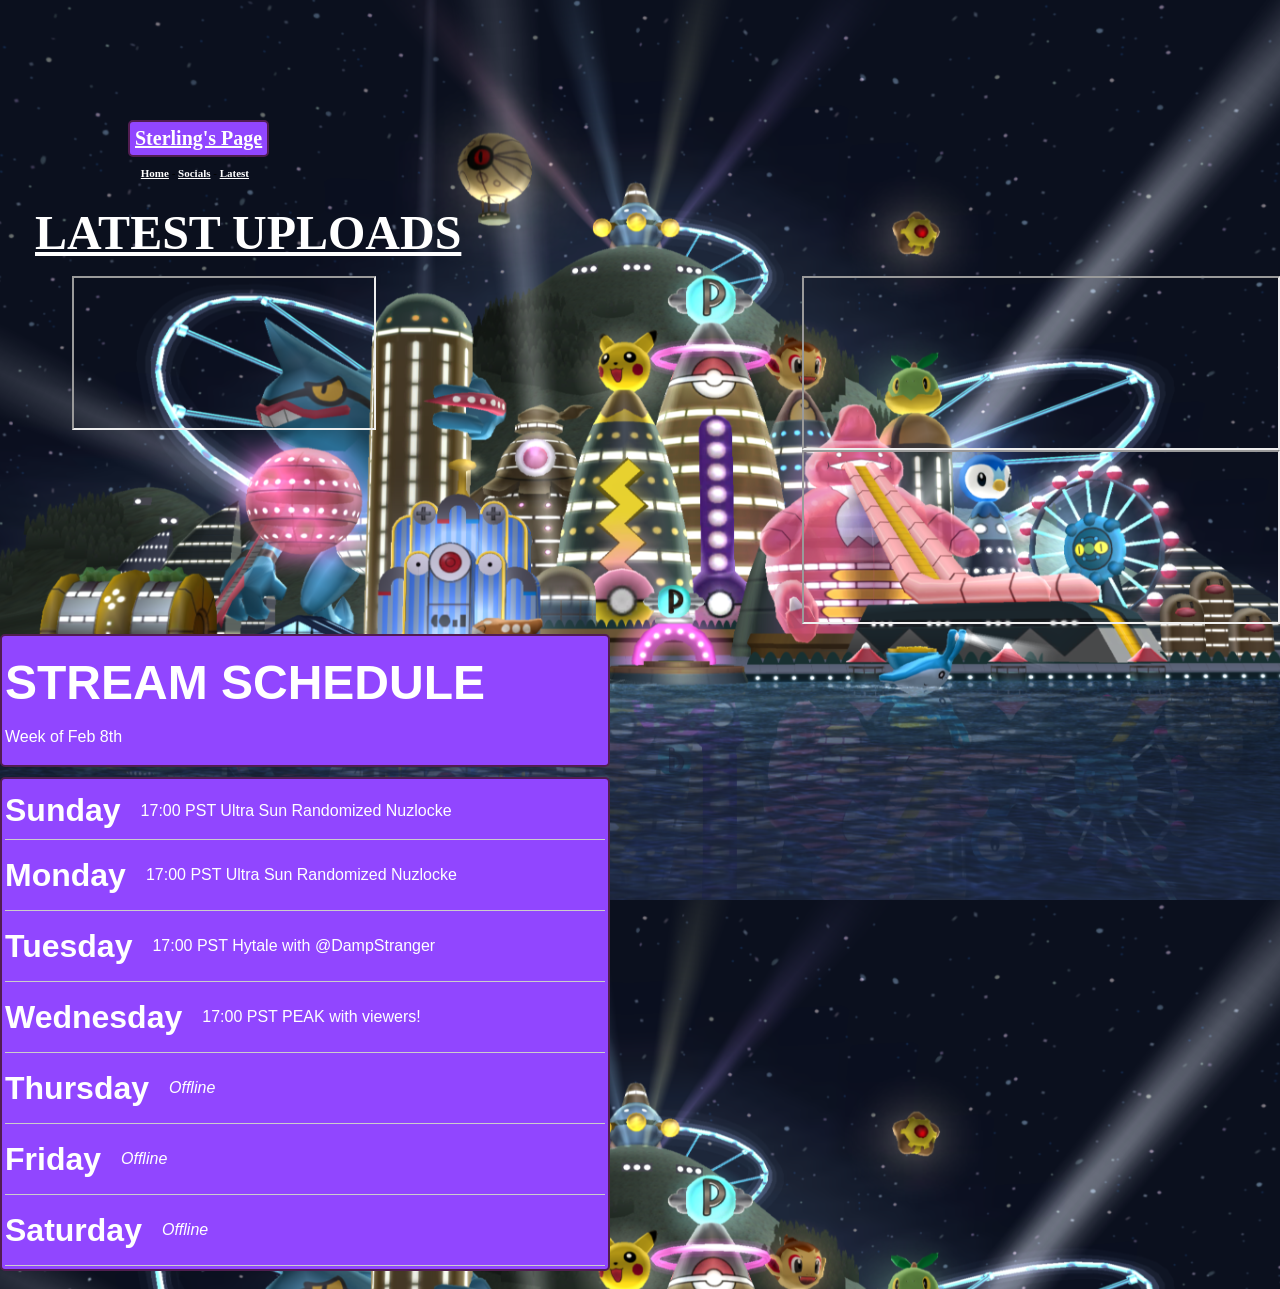
==== index.html @ 5478aff4 "Add files via upload" ====
<!DOCTYPE html>
<html>
     <head>
        <meta charset="utf-8">
        <meta name="viewport" content="width=device-width, initial-scale=1.0">
        <title>Sterling's Page</title>
        <link rel="stylesheet" href="styles.css">
    </head>
<body>

   <p id="Grand_Heading">Sterling's Page </p>

<div id="quick-bar">
     <a href="../index.html">Home</a> - <a href="../pages/contacts.html">Socials</a> - <a href="../pages/blog.html">Latest</a>
</div>

<div class="subheader">

    <p><span style=" position: relative; top: 100px; left: 35px; font-family: verdana; font-size: 3em; font-weight: bold; color: white; text-decoration: underline;" >LATEST UPLOADS</span></p>

</div>

<div class="stream-layout"> 
    <div class="twitch-column"> 
        <iframe src="https://player.twitch.tv/?channel=sterlingweeb&parent=sterlingweeb.github.io" allowfullscreen class="twitch-embed"> </iframe> 
    </div> 
    <div class="youtube-column"> 
        <iframe class="yt-embed" src="https://www.youtube.com/embed/A_s6u86toaU?si=Ya4FTUehfMOBTTWq" title="YouTube video player" allow="accelerometer; autoplay; clipboard-write; encrypted-media; gyroscope; picture-in-picture; web-share" referrerpolicy="strict-origin-when-cross-origin" allowfullscreen ></iframe> 
        <iframe class="yt-embed" src="https://www.youtube.com/embed/b-0Y4AA6oeY?si=WoDT1XQddiaNpoO7" title="YouTube video player" allow="accelerometer; autoplay; clipboard-write; encrypted-media; gyroscope; picture-in-picture; web-share" referrerpolicy="strict-origin-when-cross-origin" allowfullscreen></iframe>
    </div> 
</div>

<div class="schedule">
    <p><span style="font-size: 3em; font-weight: bold;" >STREAM SCHEDULE</span><br><br>Week of Feb 8th</p>
    </div>
<div class="schedule"> 
    <div class="schedule-row"> 
    <div class="day">Sunday</div> 
    <div class="details">17:00 PST Ultra Sun Randomized Nuzlocke</div> 
</div> 
    <div class="schedule-row"> 
        <div class="day">Monday</div> 
        <div class="details"><p>17:00 PST Ultra Sun Randomized Nuzlocke</p></div> 
    </div> 
    <div class="schedule-row"> 
    <div class="day">Tuesday</div> 
    <div class="details"><p>17:00 PST Hytale with @DampStranger</p></div> 
</div>
 <div class="schedule-row"> 
    <div class="day">Wednesday</div> 
    <div class="details"><p>17:00 PST PEAK with viewers!</p></div>
 </div> 
 <div class="schedule-row"> 
    <div class="day">Thursday</div> 
    <div class="details"><p><em>Offline</em></p></div>
 </div> 
 <div class="schedule-row"> 
    <div class="day">Friday</div> 
    <div class="details"><p><em>Offline</em></p></div>
 </div> 
 <div class="schedule-row"> 
    <div class="day">Saturday</div> 
    <div class="details"><p><em>Offline</em></p></div>
 </div> 
 </div>
 <br>
<!--!</div>
   <p id="twitter-embed">
        <iframe src="https://widgets.sociablekit.com/twitter-feed/iframe/25644762" 
        frameborder="0" 
        width="500px" 
        height="500px"
        style="display: block; margin: 2px auto;">
    </iframe>        
</p>>
        
        <iframe src="https://widgets.sociablekit.com/tiktok-feed/iframe/25644765" frameborder="0px" float:"right" width="400px" height="600px"></iframe>
</body>
</html>
---- styles.css ----
a:link {color: white; font-family: Verdana; font-weight: bold;}
    a:visited {color: white;}
    a:hover {color: orange; font-size: 1.1em;}
    a:active {color: yellow;}
    
        body {
        font-size: 1em;
        background-image: url(../assets/poketopia.png);
        background-size: cover;
        background-position: center center;
        height: 100vh;
        margin: 0px;
        }
        h6 {font-size: 2em; font-weight: bold;} 
        .schedule {
            width: 80%;
            max-width: 600px;
            margin-top: 10px;
            padding-top: 50px;
            font-family: Verdana, sans-serif;
            color: white;
            background-color: #9146ff;
             padding: 3px;
            border: 2px solid rgb(81, 29, 81);
            border-radius: 5px;
        }
        .schedule-row {
            display: flex;
            align-items: center;
            padding: 10px 0;
            border-bottom: 1px solid #ccc;
        }
        .day {
            font-size: 2em; /* 2× larger */
            font-weight: bold;
            padding-right: 20px;
        }
        .details {font-size: 1em;}
        .blog-post {font-size: 1em;}
        .big {font-size: 1.5em;}
        .bigger {font-size: 3em;}
        .text-red {color: red;}
         
        #Grand_Heading {
            position: relative; left: 10%; top:100px;
            background: #9146ff;
            padding: 3px;
            border: 2px solid rgb(81, 29, 81);
            border-radius: 5px;
            z-index: 2;
            font-size: 20px; color: white;
            font-family: verdana;
            font-weight: bold;
            text-decoration:underline;
            text-align: left;
            display: inline-block; padding: 5px;
        }
         #quick-bar {
            position: relative; left: 11%; top:90px;
            font-size: 11px;
            color: black;
            padding-bottom: 0px;
            
         }
        #ToC {
            margin-top: 100px;
           
            padding-top: 50px;
            padding-bottom: 100px; 
            text-align: left;
            font-family: Verdana;
            font-size: 1.5em;
            color: white;
            background-color: #9146ff; 
            display: inline-block;
            width:60%; height:50%;
            padding: 10px;
            border: 2px solid rgb(81, 29, 81);
            border-radius: 5px;
        }
        #updates {
            background: rgb(33, 157, 149);    
            overflow: auto;
            margin: 100px 50px 1px 50px;
            border: 5px ridge green;
            padding-left: 20px;
            padding-right: 20px;
        }   
        .twitch-embed {
            margin-top: 100px;
            max-width: 1080px;
            max-height: 1920px;
            position: relative;
            left: 10%;
            
        }
        #Header {
            width: 100%;
            position: center;
            top: 0px;
            max-width: 100%;
            height: auto;
            vertical-align: top;
        }

    .stream-layout {
    display: flex;
    gap: 5%; /* space between Twitch and YouTube */
    margin-top: 1%;}

    .twitch-column {
    flex: 1.8;
}
    .youtube-column {
    position: relative;
    flex: 1.2;
    display: flex;
    flex-direction: column;
    gap: 5%;
    margin-top: 100px;
    padding-left: 20px;
}
    .yt-embed {
padding: 10px;
  }
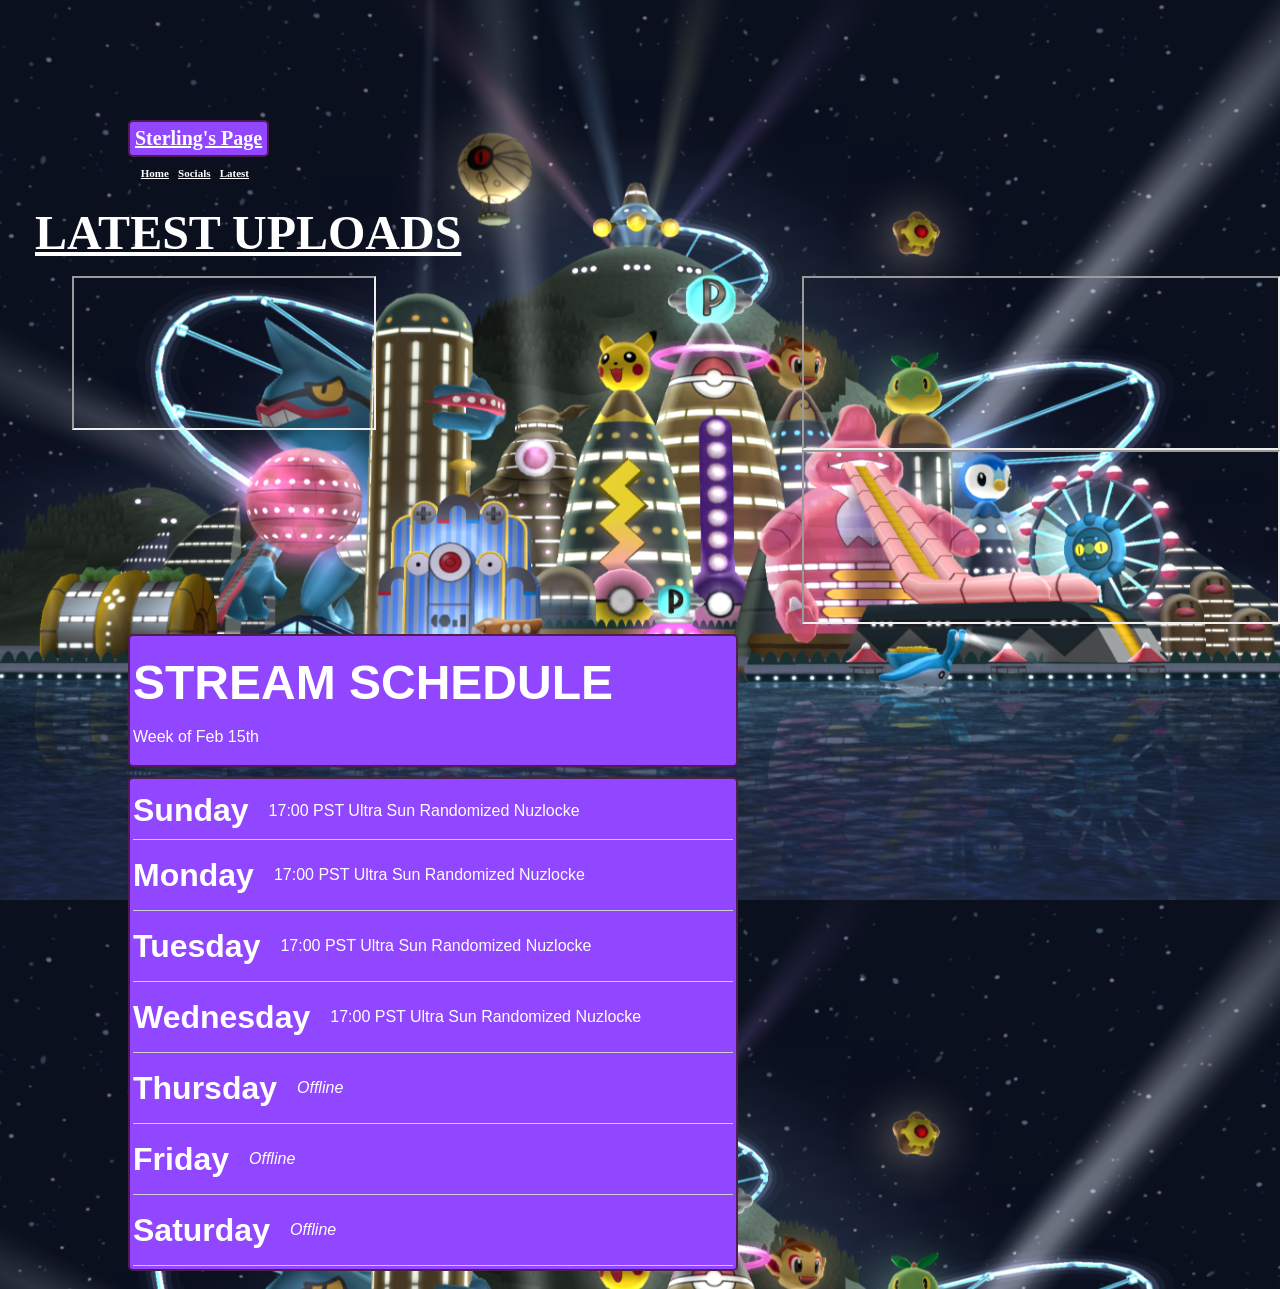
==== commit 0e340371: "Add files via upload" ====
--- a/index.html
+++ b/index.html
@@ -29,9 +29,9 @@
         <iframe class="yt-embed" src="https://www.youtube.com/embed/b-0Y4AA6oeY?si=WoDT1XQddiaNpoO7" title="YouTube video player" allow="accelerometer; autoplay; clipboard-write; encrypted-media; gyroscope; picture-in-picture; web-share" referrerpolicy="strict-origin-when-cross-origin" allowfullscreen></iframe>
     </div> 
 </div>
-
+<div class="content">
 <div class="schedule">
-    <p><span style="font-size: 3em; font-weight: bold;" >STREAM SCHEDULE</span><br><br>Week of Feb 8th</p>
+    <p><span style="font-size: 3em; font-weight: bold;" >STREAM SCHEDULE</span><br><br>Week of Feb 15th</p>
     </div>
 <div class="schedule"> 
     <div class="schedule-row"> 
@@ -44,11 +44,11 @@
     </div> 
     <div class="schedule-row"> 
     <div class="day">Tuesday</div> 
-    <div class="details"><p>17:00 PST Hytale with @DampStranger</p></div> 
+    <div class="details"><p>17:00 PST Ultra Sun Randomized Nuzlocke</p></div> 
 </div>
  <div class="schedule-row"> 
     <div class="day">Wednesday</div> 
-    <div class="details"><p>17:00 PST PEAK with viewers!</p></div>
+    <div class="details"><p>17:00 PST Ultra Sun Randomized Nuzlocke</p></div>
  </div> 
  <div class="schedule-row"> 
     <div class="day">Thursday</div> 
@@ -62,6 +62,7 @@
     <div class="day">Saturday</div> 
     <div class="details"><p><em>Offline</em></p></div>
  </div> 
+ </div>
  </div>
  <br>
 <!--!</div>
--- a/styles.css
+++ b/styles.css
@@ -123,4 +123,7 @@
 }
     .yt-embed {
 padding: 10px;
-  }+  }
+    .content {
+        padding-left: 10%;
+    }
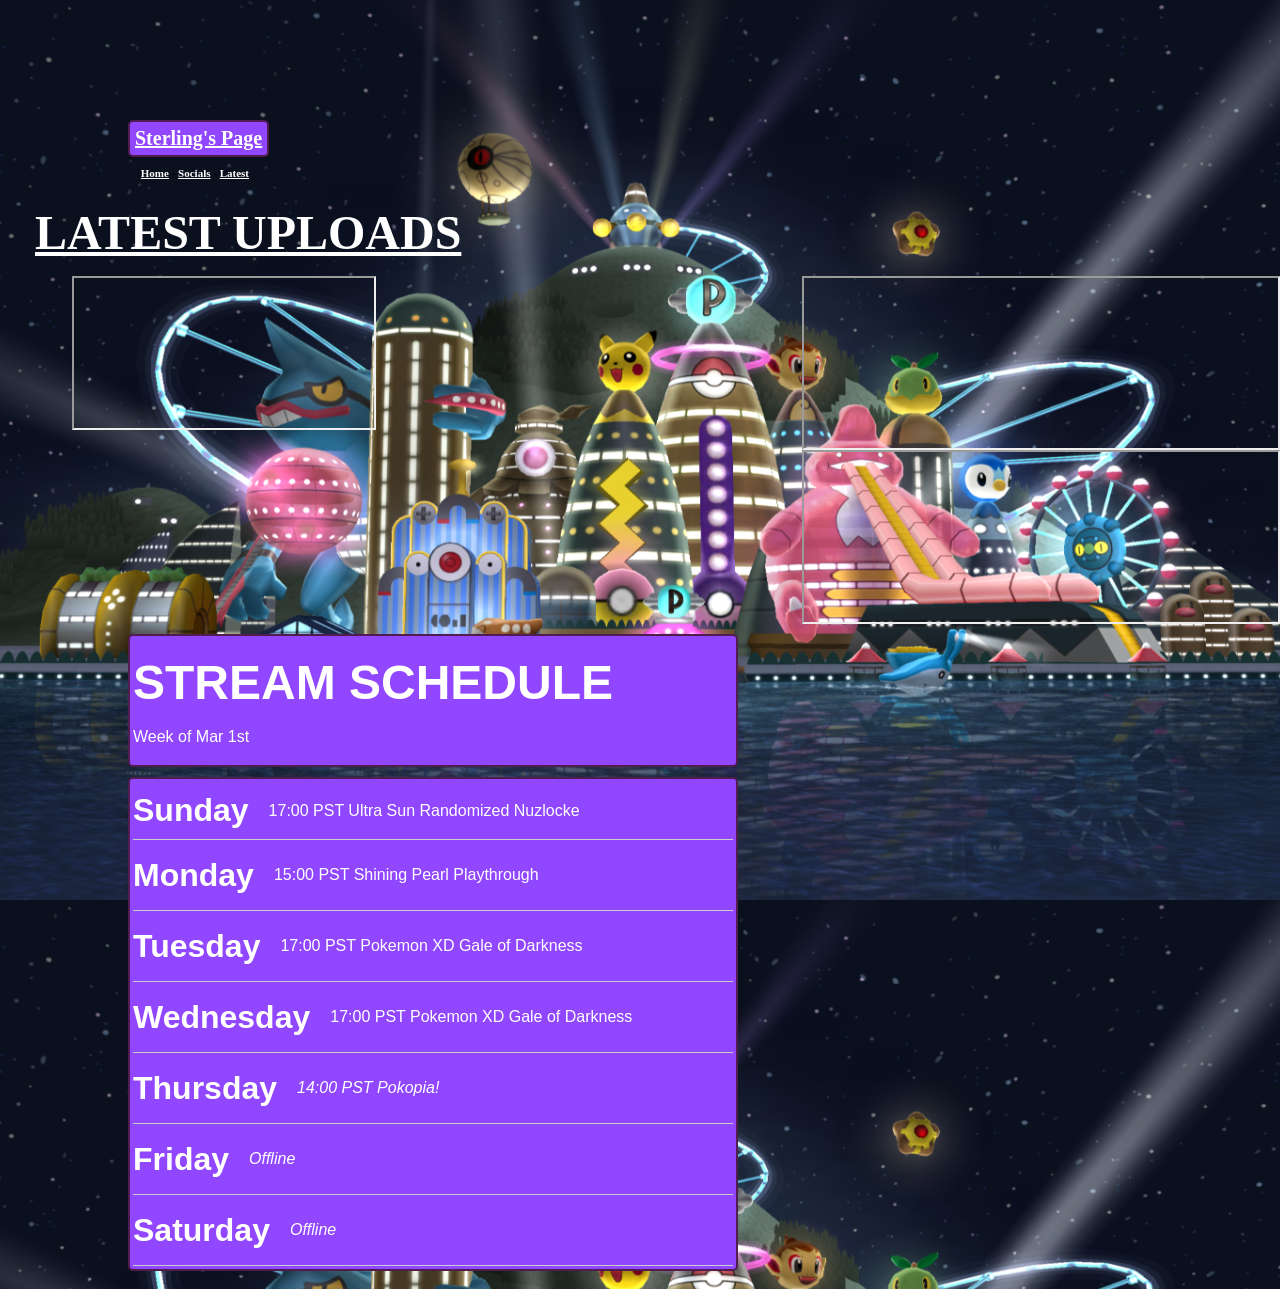
==== commit 69a088ef: "Add files via upload" ====
--- a/index.html
+++ b/index.html
@@ -31,7 +31,7 @@
 </div>
 <div class="content">
 <div class="schedule">
-    <p><span style="font-size: 3em; font-weight: bold;" >STREAM SCHEDULE</span><br><br>Week of Feb 15th</p>
+    <p><span style="font-size: 3em; font-weight: bold;" >STREAM SCHEDULE</span><br><br>Week of Mar 1st</p>
     </div>
 <div class="schedule"> 
     <div class="schedule-row"> 
@@ -40,19 +40,19 @@
 </div> 
     <div class="schedule-row"> 
         <div class="day">Monday</div> 
-        <div class="details"><p>17:00 PST Ultra Sun Randomized Nuzlocke</p></div> 
+        <div class="details"><p>15:00 PST Shining Pearl Playthrough</p></div> 
     </div> 
     <div class="schedule-row"> 
     <div class="day">Tuesday</div> 
-    <div class="details"><p>17:00 PST Ultra Sun Randomized Nuzlocke</p></div> 
+    <div class="details"><p>17:00 PST Pokemon XD Gale of Darkness</p></div> 
 </div>
  <div class="schedule-row"> 
     <div class="day">Wednesday</div> 
-    <div class="details"><p>17:00 PST Ultra Sun Randomized Nuzlocke</p></div>
+    <div class="details"><p>17:00 PST Pokemon XD Gale of Darkness</p></div>
  </div> 
  <div class="schedule-row"> 
     <div class="day">Thursday</div> 
-    <div class="details"><p><em>Offline</em></p></div>
+    <div class="details"><p><em>14:00 PST Pokopia!</em></p></div>
  </div> 
  <div class="schedule-row"> 
     <div class="day">Friday</div> 
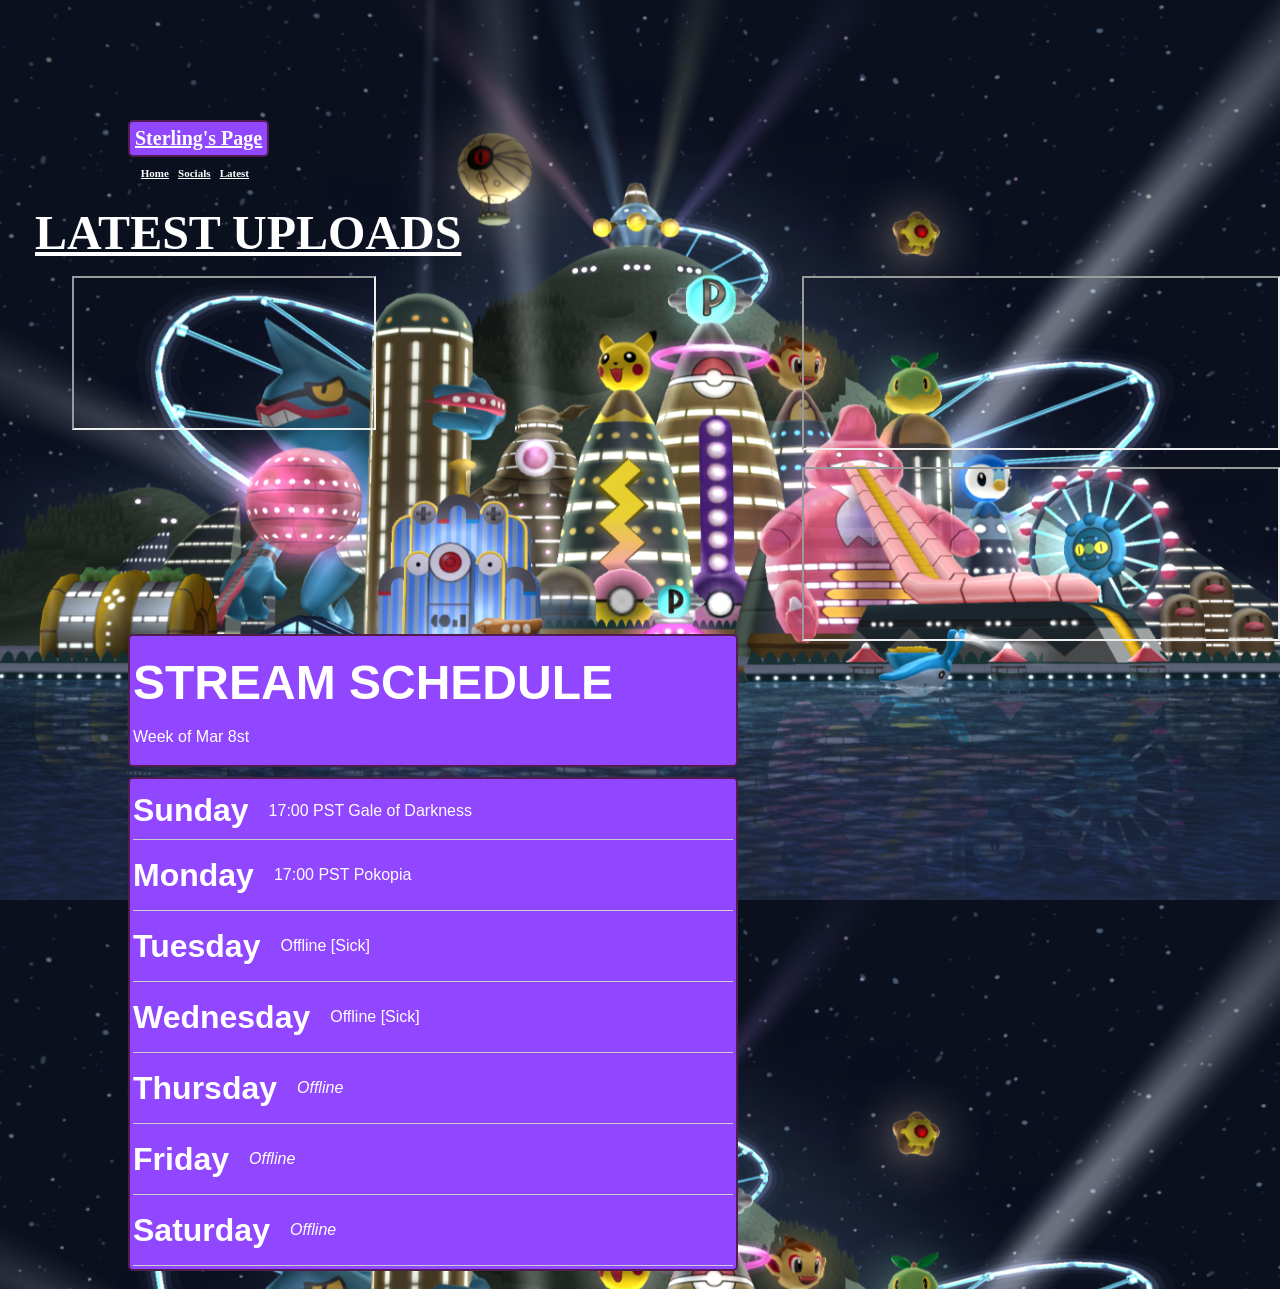
==== commit 11de68b1: "Add files via upload" ====
--- a/index.html
+++ b/index.html
@@ -31,28 +31,28 @@
 </div>
 <div class="content">
 <div class="schedule">
-    <p><span style="font-size: 3em; font-weight: bold;" >STREAM SCHEDULE</span><br><br>Week of Mar 1st</p>
+    <p><span style="font-size: 3em; font-weight: bold;" >STREAM SCHEDULE</span><br><br>Week of Mar 8st</p>
     </div>
 <div class="schedule"> 
     <div class="schedule-row"> 
     <div class="day">Sunday</div> 
-    <div class="details">17:00 PST Ultra Sun Randomized Nuzlocke</div> 
+    <div class="details">17:00 PST Gale of Darkness</div> 
 </div> 
     <div class="schedule-row"> 
         <div class="day">Monday</div> 
-        <div class="details"><p>15:00 PST Shining Pearl Playthrough</p></div> 
+        <div class="details"><p>17:00 PST Pokopia</p></div> 
     </div> 
     <div class="schedule-row"> 
     <div class="day">Tuesday</div> 
-    <div class="details"><p>17:00 PST Pokemon XD Gale of Darkness</p></div> 
+    <div class="details"><p>Offline [Sick]</p></div> 
 </div>
  <div class="schedule-row"> 
     <div class="day">Wednesday</div> 
-    <div class="details"><p>17:00 PST Pokemon XD Gale of Darkness</p></div>
+    <div class="details"><p>Offline [Sick]</p></div>
  </div> 
  <div class="schedule-row"> 
     <div class="day">Thursday</div> 
-    <div class="details"><p><em>14:00 PST Pokopia!</em></p></div>
+    <div class="details"><p><em>Offline</em></p></div>
  </div> 
  <div class="schedule-row"> 
     <div class="day">Friday</div> 
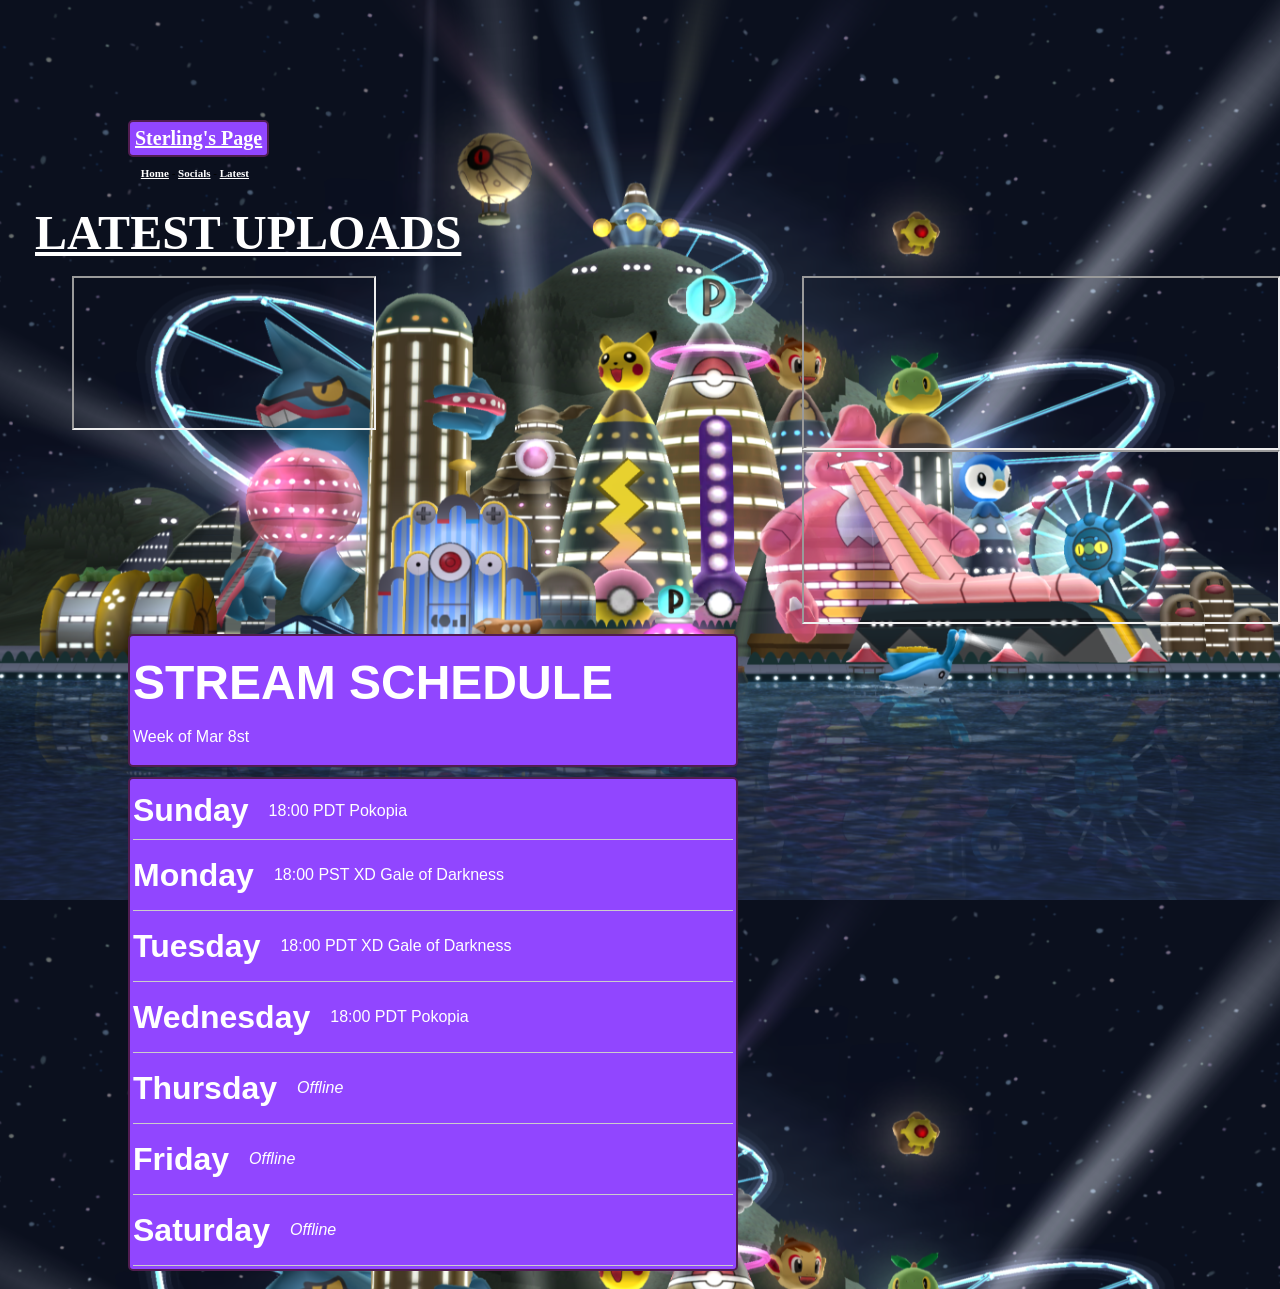
==== commit 4b3743bd: "Add files via upload weekly schedule" ====
--- a/index.html
+++ b/index.html
@@ -36,19 +36,19 @@
 <div class="schedule"> 
     <div class="schedule-row"> 
     <div class="day">Sunday</div> 
-    <div class="details">17:00 PST Gale of Darkness</div> 
+    <div class="details">18:00 PDT Pokopia</div> 
 </div> 
     <div class="schedule-row"> 
         <div class="day">Monday</div> 
-        <div class="details"><p>17:00 PST Pokopia</p></div> 
+        <div class="details"><p>18:00 PST XD Gale of Darkness</p></div> 
     </div> 
     <div class="schedule-row"> 
     <div class="day">Tuesday</div> 
-    <div class="details"><p>Offline [Sick]</p></div> 
+    <div class="details"><p>18:00 PDT XD Gale of Darkness</p></div> 
 </div>
  <div class="schedule-row"> 
     <div class="day">Wednesday</div> 
-    <div class="details"><p>Offline [Sick]</p></div>
+    <div class="details"><p>18:00 PDT Pokopia</p></div>
  </div> 
  <div class="schedule-row"> 
     <div class="day">Thursday</div> 
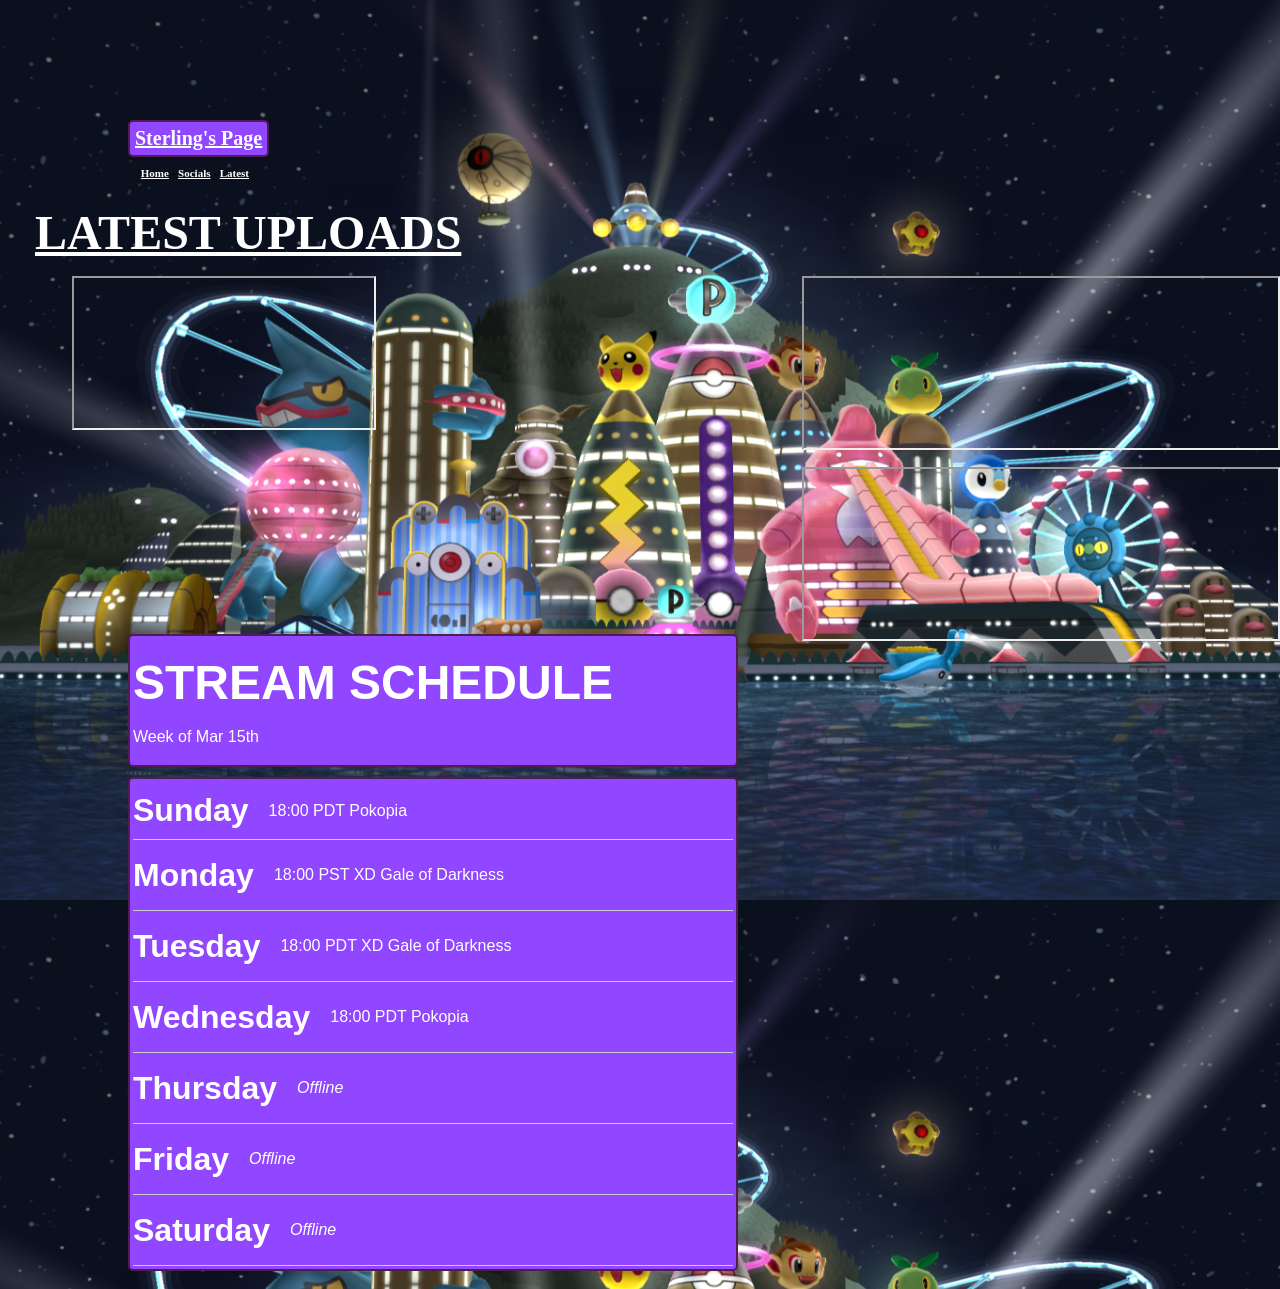
==== commit eb2221f3: "Add files via upload typo" ====
--- a/index.html
+++ b/index.html
@@ -31,7 +31,7 @@
 </div>
 <div class="content">
 <div class="schedule">
-    <p><span style="font-size: 3em; font-weight: bold;" >STREAM SCHEDULE</span><br><br>Week of Mar 8st</p>
+    <p><span style="font-size: 3em; font-weight: bold;" >STREAM SCHEDULE</span><br><br>Week of Mar 15th</p>
     </div>
 <div class="schedule"> 
     <div class="schedule-row"> 
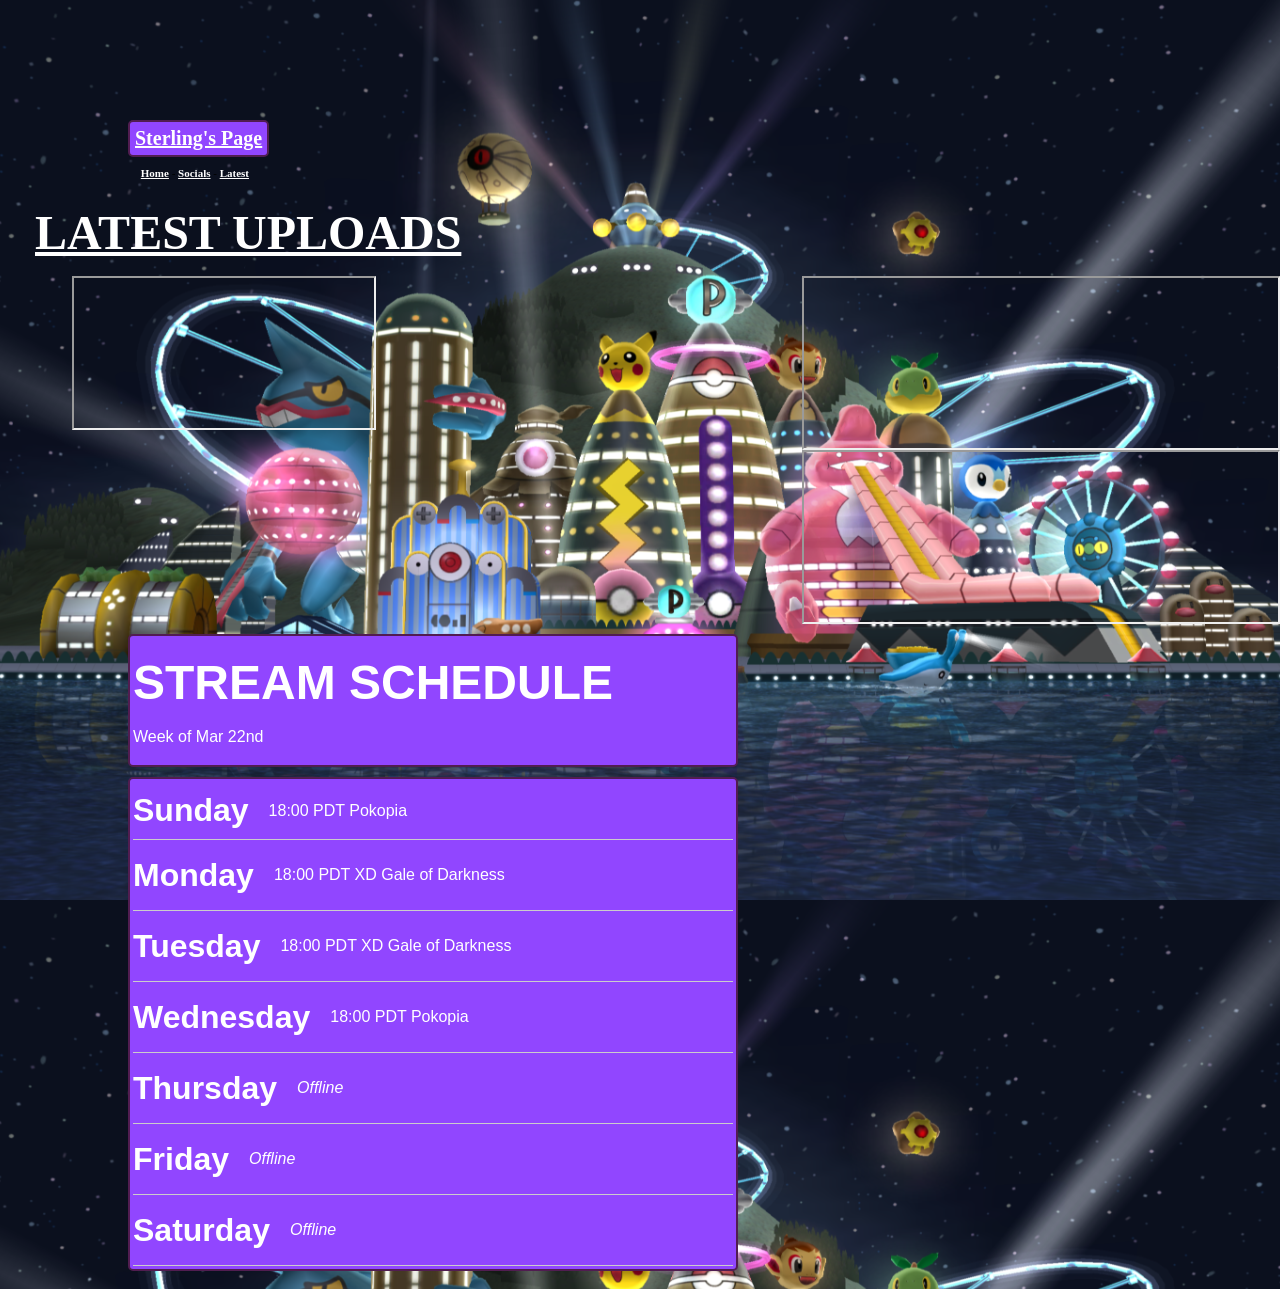
==== commit 933949ee: "Add files via upload" ====
--- a/index.html
+++ b/index.html
@@ -25,13 +25,13 @@
         <iframe src="https://player.twitch.tv/?channel=sterlingweeb&parent=sterlingweeb.github.io" allowfullscreen class="twitch-embed"> </iframe> 
     </div> 
     <div class="youtube-column"> 
-        <iframe class="yt-embed" src="https://www.youtube.com/embed/A_s6u86toaU?si=Ya4FTUehfMOBTTWq" title="YouTube video player" allow="accelerometer; autoplay; clipboard-write; encrypted-media; gyroscope; picture-in-picture; web-share" referrerpolicy="strict-origin-when-cross-origin" allowfullscreen ></iframe> 
+        <iframe class="yt-embed" src="https://www.youtube.com/embed/qMS5sacPZik?si=lia_9Q812ZROWERY" title="YouTube video player" allow="accelerometer; autoplay; clipboard-write; encrypted-media; gyroscope; picture-in-picture; web-share" referrerpolicy="strict-origin-when-cross-origin" allowfullscreen ></iframe> 
         <iframe class="yt-embed" src="https://www.youtube.com/embed/b-0Y4AA6oeY?si=WoDT1XQddiaNpoO7" title="YouTube video player" allow="accelerometer; autoplay; clipboard-write; encrypted-media; gyroscope; picture-in-picture; web-share" referrerpolicy="strict-origin-when-cross-origin" allowfullscreen></iframe>
     </div> 
 </div>
 <div class="content">
 <div class="schedule">
-    <p><span style="font-size: 3em; font-weight: bold;" >STREAM SCHEDULE</span><br><br>Week of Mar 15th</p>
+    <p><span style="font-size: 3em; font-weight: bold;" >STREAM SCHEDULE</span><br><br>Week of Mar 22nd</p>
     </div>
 <div class="schedule"> 
     <div class="schedule-row"> 
@@ -40,7 +40,7 @@
 </div> 
     <div class="schedule-row"> 
         <div class="day">Monday</div> 
-        <div class="details"><p>18:00 PST XD Gale of Darkness</p></div> 
+        <div class="details"><p>18:00 PDT XD Gale of Darkness</p></div> 
     </div> 
     <div class="schedule-row"> 
     <div class="day">Tuesday</div> 
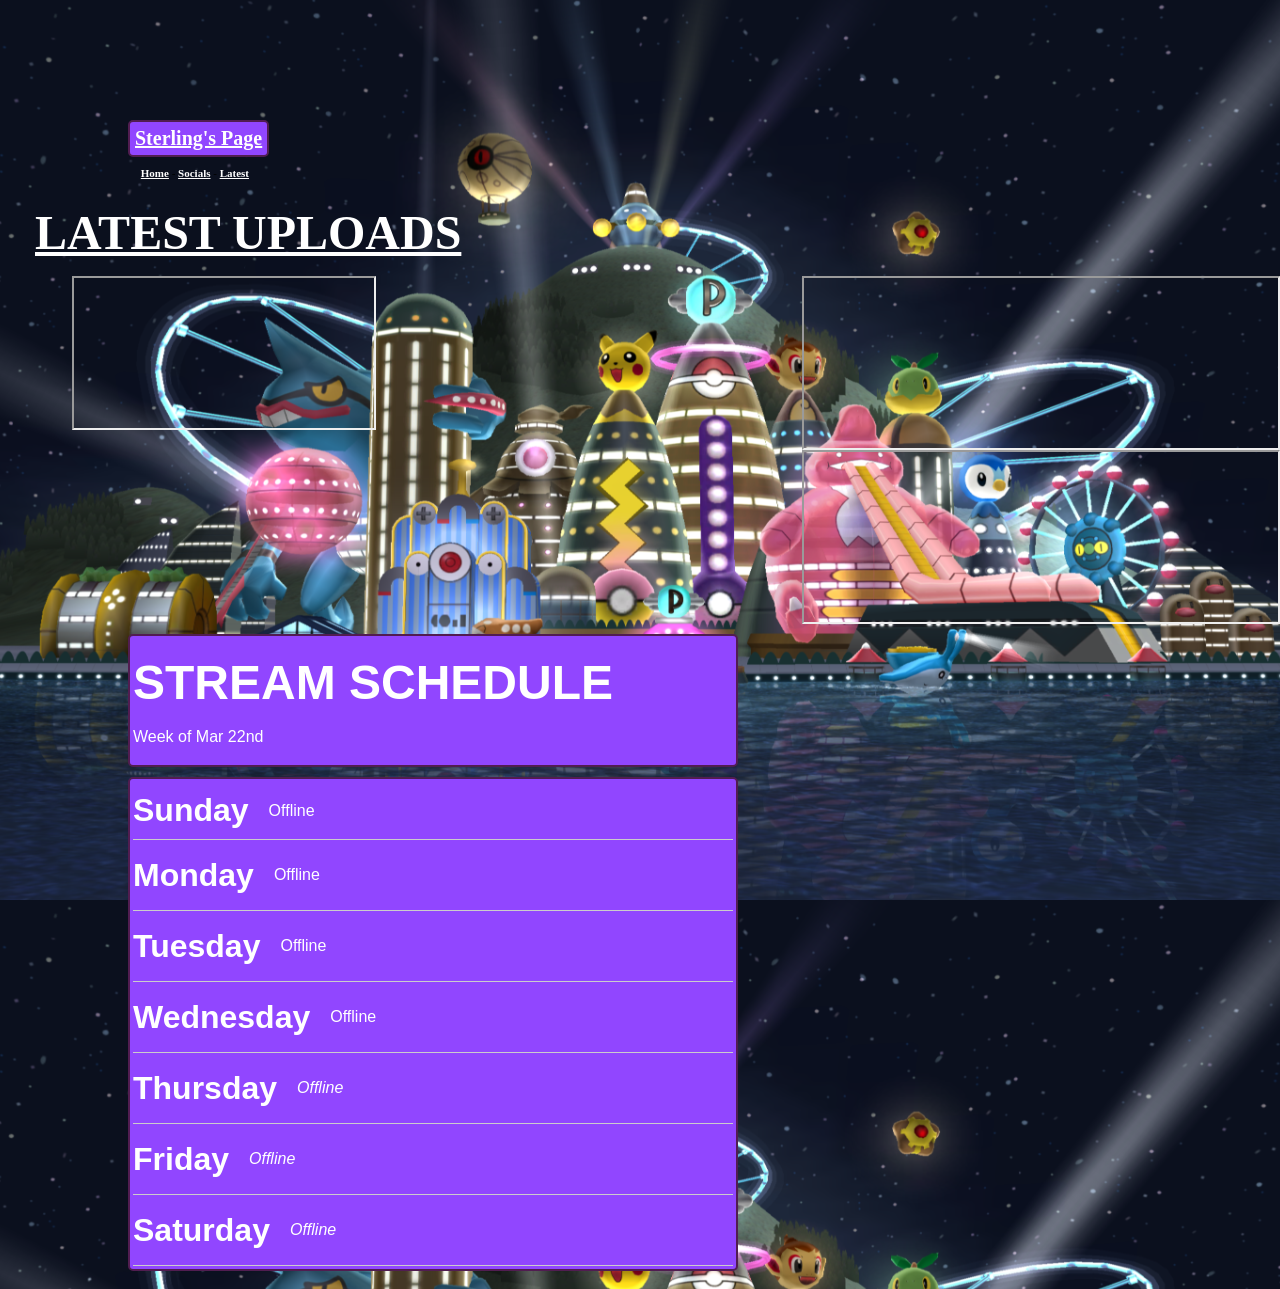
==== commit 32c60b9c: "Add files via upload" ====
--- a/index.html
+++ b/index.html
@@ -25,8 +25,8 @@
         <iframe src="https://player.twitch.tv/?channel=sterlingweeb&parent=sterlingweeb.github.io" allowfullscreen class="twitch-embed"> </iframe> 
     </div> 
     <div class="youtube-column"> 
-        <iframe class="yt-embed" src="https://www.youtube.com/embed/qMS5sacPZik?si=lia_9Q812ZROWERY" title="YouTube video player" allow="accelerometer; autoplay; clipboard-write; encrypted-media; gyroscope; picture-in-picture; web-share" referrerpolicy="strict-origin-when-cross-origin" allowfullscreen ></iframe> 
-        <iframe class="yt-embed" src="https://www.youtube.com/embed/b-0Y4AA6oeY?si=WoDT1XQddiaNpoO7" title="YouTube video player" allow="accelerometer; autoplay; clipboard-write; encrypted-media; gyroscope; picture-in-picture; web-share" referrerpolicy="strict-origin-when-cross-origin" allowfullscreen></iframe>
+        <iframe class="yt-embed" src="https://www.youtube.com/embed/v7AmiS5rVPo?si=KjA9nqjKD3vp1ZNA" title="YouTube video player" allow="accelerometer; autoplay; clipboard-write; encrypted-media; gyroscope; picture-in-picture; web-share" referrerpolicy="strict-origin-when-cross-origin" allowfullscreen ></iframe> 
+        <iframe class="yt-embed" src="https://www.youtube.com/embed/4Vtwq0ZUL1w?si=gepLBGiotCmVZmaS" title="YouTube video player" allow="accelerometer; autoplay; clipboard-write; encrypted-media; gyroscope; picture-in-picture; web-share" referrerpolicy="strict-origin-when-cross-origin" allowfullscreen></iframe>
     </div> 
 </div>
 <div class="content">
@@ -36,19 +36,19 @@
 <div class="schedule"> 
     <div class="schedule-row"> 
     <div class="day">Sunday</div> 
-    <div class="details">18:00 PDT Pokopia</div> 
+    <div class="details">Offline</div> 
 </div> 
     <div class="schedule-row"> 
         <div class="day">Monday</div> 
-        <div class="details"><p>18:00 PDT XD Gale of Darkness</p></div> 
+        <div class="details"><p>Offline</p></div> 
     </div> 
     <div class="schedule-row"> 
     <div class="day">Tuesday</div> 
-    <div class="details"><p>18:00 PDT XD Gale of Darkness</p></div> 
+    <div class="details"><p>Offline</p></div> 
 </div>
  <div class="schedule-row"> 
     <div class="day">Wednesday</div> 
-    <div class="details"><p>18:00 PDT Pokopia</p></div>
+    <div class="details"><p>Offline</p></div>
  </div> 
  <div class="schedule-row"> 
     <div class="day">Thursday</div> 
